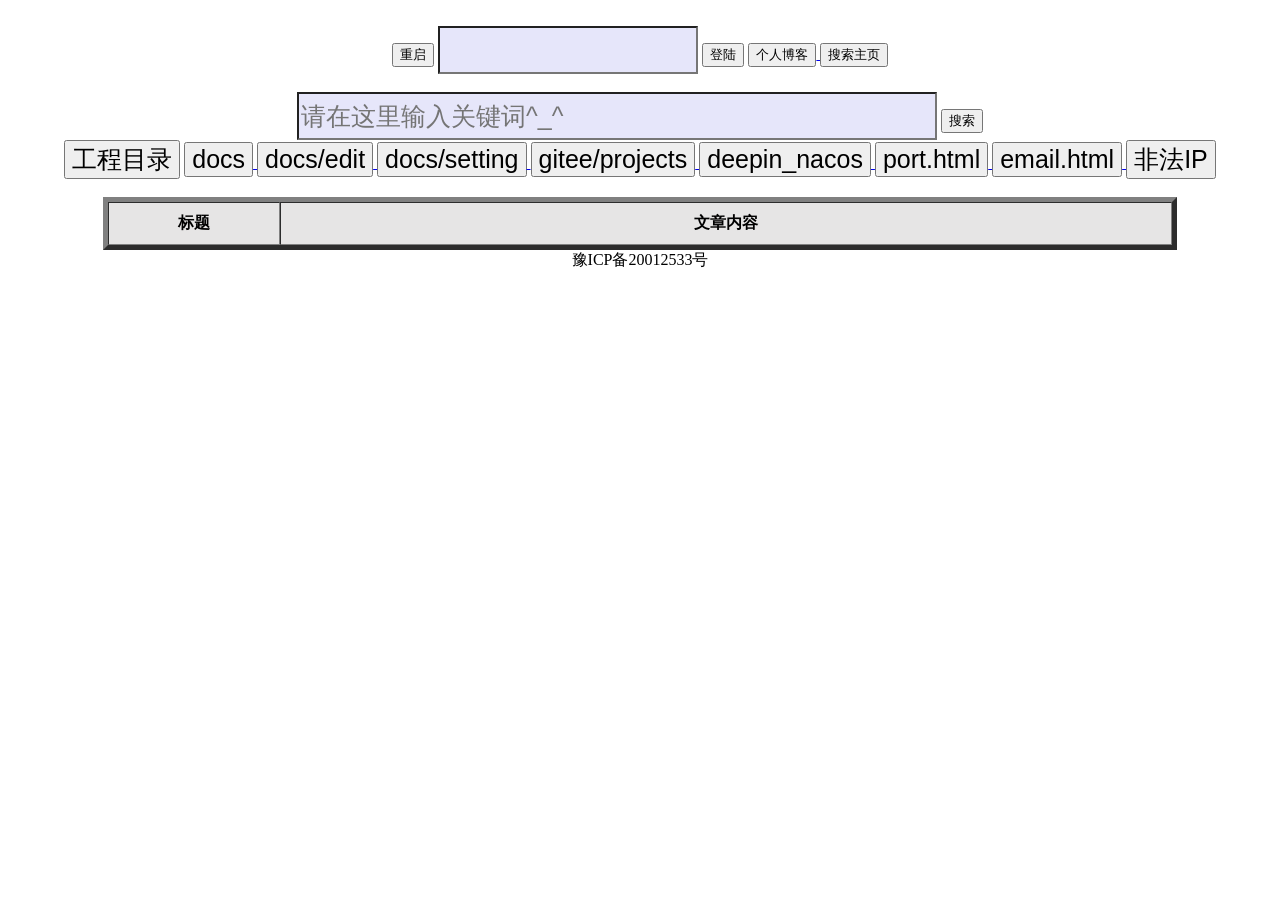
==== src/main/resources/static/index.html @ 7256d91e "2021-01-07 14:47:31 AutoCommit.sh by Darian" ====
<!DOCTYPE html>
<html lang="en">
<head>
    <meta charset="UTF-8">
    <title>darian-私人全文检索页.html</title>

    <link rel="shortcut icon" href="/favicon.ico" type="image/x-icon"/>
    <link rel="stylesheet" href="/css/darian.own.css">

    <script src="/js/jquery-3.3.1.min.js"></script>
    <script src="/js/darian.own.js"></script>
    <!--    <script src="/js/sw-registration.js"></script>-->

</head>

<div id="my_html_body_id">
    <br>
    <div align="center">
        <input type="button" value="重启" class="customer_button"
               onclick="refresh_button_onclick()"/>

        <input id="token_id" type="password" maxlength="20" autocomplete="off"/>

        <input type="button" id="login_button_id" value="登陆" class="customer_button"
               onclick="login_button_onclick()"/>

        <a href="http://darian1996.github.io" target="_blank">
            <input type="button" value="个人博客" class="customer_button">
        </a>

        <a href="/index.html" target="_blank">
            <input type="button" value="搜索主页" class="customer_button">
        </a>
    </div>

    <br/>

    <div align="center">
        <form id="form">
            <input id="param_id" maxlength="50" autocomplete="OFF" type="text"
                   placeholder="请在这里输入关键词^_^"/>
            <!--                   onkeypress="submit_button_onclick()" -->


            <input type="button" id="submit_button_id" class="customer_button" value="搜索"
                   onclick="submit_button_onclick()"/>
        </form>
    </div>

    <div align="center">

        <a target="_blank" id="_README_DIRECTORY_DOC_id">
            <input type="button" value="工程目录" style="font-size: 25px;">
        </a>
        <a target="_blank" href="https://gitee.com/Darian1996/docs">
            <input type="button" value="docs" style="font-size: 25px;">
        </a>
        <a target="_blank" href="https://gitee.com/-/ide/project/Darian1996/docs/edit/master/-/">
            <input type="button" value="docs/edit" style="font-size: 25px;">
        </a>
        <a target="_blank" href="https://gitee.com/Darian1996/docs/settings">
            <input type="button" value="docs/setting" style="font-size: 25px;">
        </a>
        <a target="_blank" href="https://gitee.com/Darian1996/projects">
            <input type="button" value="gitee/projects" style="font-size: 25px;">
        </a>

        <!--        <a target="_blank" href="http://www.darian.top:8848/nacos/">-->
        <!--            <input type="button" value="nacos" style="font-size: 25px;">-->
        <!--        </a>-->

        <a target="_blank" href="http://www.darian.top:6004/nacos/">
            <input type="button" value="deepin_nacos" style="font-size: 25px;">
        </a>


        <a target="_blank" href="/port.html">
            <input type="button" value="port.html" style="font-size: 25px;">
        </a>
        <a target="_blank" href="/email.html">
            <input type="button" value="email.html" style="font-size: 25px;">
        </a>

        <a target="_blank" href="/addIllegalIPSet?illegalIP=">
            <input type="button" value="非法IP" style="font-size: 25px;">
        </a>

        <br/>
        <a id="application_start_time"></a>
        <a id="notifyMsg_id"></a>
    </div>

    <br/>

    <!-- border 外边框-->
    <!-- cellpadding 内边距-->
    <table id="search_result_table_id" cellpadding="10" cellspacing="0" border="5px">
        <thead id="search_result_table_head">
        <th width="150px">标题</th>
        <th>文章内容</th>
        </thead>

        <tbody id="table_tbody_id">
        </tbody>
    </table>

</div>

<style>

    /* 表格里的图片，最大填充整个宽度， */
    #table_tbody_id img {
        max-width: 100%;
    }

    /* 页面的格式 */
    #my_html_body_id {
        /* 上， 右，下，左*/
        margin: 0% 0%;
    }


    /* 搜索大表格的整体的格式 */
    #search_result_table_id {
        border-width: 5px;
        width: 85%;
        align-content: center;
        background-color: #e6e5e5;
        margin: 0px auto;
    }

    /* 密码 的格式 */
    #token_id {
        background-color: lavender;
        color: black;
        width: 20%;
        height: 42px;
        font-size: 25px;
        min-width: 68px;
    }


    /* 输入搜索框 的格式 */
    #param_id {
        background-color: lavender;
        color: black;
        width: 50%;
        height: 42px;
        font-size: 25px;
        min-width: 500px;
    }


</style>

<div align="center">
    豫ICP备20012533号
</div>


<script>
    searchUrl = "https://www.darian.top/search";
    refreshUrl = "https://www.darian.top/refresh";
    contentDetailHtmlUrl = "https://www.darian.top/contentDetail.html";

    /* 初始化连接常量 */
    function initContantsUrl() {
        console.log("function{initContantsUrl}.start")
        // 当前网页的地址
        if (new RegExp("^http://localhost").test(location.href)) {
            searchUrl = "/search";
            refreshUrl = "/refresh";
            contentDetailHtmlUrl = "/contentDetail.html";

        }
        if (new RegExp("^https://darian1996.gitee.io").test(location.href)) {
            contentDetailHtmlUrl = "https://darian1996.gitee.io/contentDetail.html";
        }

        if (new RegExp("^https://darian1996.github.io").test(location.href)) {
            contentDetailHtmlUrl = "https://darian1996.github.io/docs_search/contentDetail";
        }

        $('#_README_DIRECTORY_DOC_id').attr("href", contentDetailHtmlUrl + "?cache=true&filePathSubDocsFilePath=_README_DIRECTORY_DOC.md");

        console.log('\t[location.href]:' + location.href);
        console.log('\t[searchUrl]:' + searchUrl);
        console.log('\t[refreshUrl]:' + refreshUrl);
        console.log('\t[contentDetailHtmlUrl]:' + contentDetailHtmlUrl)
    }

    // 监听 enter 事件, return false 禁止页面刷新
    $(function () {
        $(document).keydown(function (event) {
            if (event.keyCode == 13) {
                $("#submit_button_id").click();
                // return false 禁止页面刷新
                return false;
            }
        });
    });

    function replaceIllegalStr(str) {
        console.log('function{replaceIllegalStr}.....')
        console.log("\t[param_value_old]replaceIllegalStr.before:" + str);
        var reg;
        var illegal_list = ["/", "\\",
            "-",
            "[", "]",
            "{", "}",
            "<", ">",
            "＜", "＞",
            "「", "」",
            "：", "；",
            "、", "•",
            "^", "'", "\"",
            "\r", "\r\n", "\\n", "\n"];
        for (var i = 0; i < illegal_list.length; i++) {
            if (str.indexOf(illegal_list[i]) >= 0) {
                if (illegal_list[i] == '\\' || illegal_list[i] == '[') {
                    reg = new RegExp('\\' + illegal_list[i], "g");
                } else {
                    reg = new RegExp(illegal_list[i], "g");
                }
                str = str.replace(reg, '');
            }
        }

        console.log("\t自动去除非法字符 ... ... end")
        // return str.trim();
        return str;
    };

    function refresh_button_onclick() {
        if (!confirm('确定重启吗！！！')) {
            return false;
        }
        var token_value = getCookie("token");

        if (!check_token_value(token_value)) {
            return false;
        }

        $.ajax({
            url: refreshUrl,
            type: 'get',
            dataType: 'json',
            changeOrigin: true, // 是否跨域
            data: null,
            headers: {
                'token': getCookie("token"),
            },
            beforeSend: function (XMLHttpRequest) {
                $('#notifyMsg_id').html("Please waiting, Loading data ....");
            },
            success: function (datas, state) {
                console.log(state);
                $('#notifyMsg_id').html(datas.notifyMsg);
            },
            error: function (xhr, state, errorThrown) {
                console.log(state);
                $('#notifyMsg_id').html("重启失败，请联系管理员！！！");
            }

        })
    };


    function login_button_onclick() {
        if (!confirm('确定登陆吗！！！')) {
            return false;
        }
        var token_value = $('#token_id').val();
        var cookie_name = 'token';
        setCookie7Days(cookie_name, token_value);
        $('#token_id').val("");
    }

    function submit_button_onclick() {
        console.log('function{submit_button_onclick}......')
        var token_value = getCookie("token");
        var param_value_old = $('#param_id').val();
        var param_value = replaceIllegalStr(param_value_old)

        console.log('param_value:' + param_value)
        setCookie7Days('param', param_value);
        $('#param_id').val(param_value);

        if (!check_token_value(token_value) || !check_param_value(param_value.trim())) {
            return;
        }


        $.ajax({
            url: searchUrl,
            type: 'get',
            dataType: 'json',
            changeOrigin: true, // 是否跨域
            data: "cache=true&param=" + encodeURIComponent(param_value),
            headers: {
                'token': getCookie("token"),
            },
            beforeSend: function (XMLHttpRequest) {
                $('#notifyMsg_id').html("Please waiting, Loading data ....");
            },
            success: function (responseBody, state) {

                console.log(state);

                console.log('responseBody.applicationStartTime' + responseBody.applicationStartTime);
                $('#application_start_time').html("项目启动时间：" + responseBody.applicationStartTime);

                $('#notifyMsg_id').html(responseBody.notifyMsg);

                param_value = responseBody.request.param;
                console.log('responseBody.request.param:' + param_value)
                $('#param_id').val(param_value);
                setCookie7Days('param', param_value);

                var table_tbody_id_html = "";

                for (var i = 0; i < responseBody.dataBody.length; i++) {
                    var fileSimpleName = responseBody.dataBody[i].fileSimpleName;
                    var contentDetail = responseBody.dataBody[i].contentDetail;
                    var filePathSubDocsFilePath = responseBody.dataBody[i].filePathSubDocsFilePath;
                    var gitHubUrl = responseBody.dataBody[i].gitHubUrl;
                    var giteeUrl = responseBody.dataBody[i].giteeUrl;
                    var editUrl = responseBody.dataBody[i].editUrl;

                    /* 拼接 tr 标签 */

                    table_tbody_id_html += "<tr  style='background-color: white'>";
                    table_tbody_id_html += "<td  style='; word-break:break-all;'>" +
                        "<br/><br/><a href=\'" + contentDetailHtmlUrl
                        + "?cache=true&filePathSubDocsFilePath=" + filePathSubDocsFilePath
                        + "\' target='_blank'>"
                        + fileSimpleName
                        + "</a>\n" +

                        "<br/><br/><a href=\'" + gitHubUrl + "\' target='_blank' >GitHub</a>\n" +
                        "<br/><a href=\'" + giteeUrl + "\' target='_blank' >Gitee</a>\n" +
                        "<br/><a href=\'" + editUrl + "\' target='_blank' >editUrl</a>\n" +
                        "</td>";
                    table_tbody_id_html += "<td style=' word-break:break-all;'>" +
                        contentDetail +
                        "</td>";
                    table_tbody_id_html += "</tr>";
                }
                $('#table_tbody_id').html(table_tbody_id_html);

            }
            ,
            error: function (xhr, state, errorThrown) {
                $('#notifyMsg_id').html("查询出错，请联系管理员！！！");
                $('#table_tbody_id').html("");
            }

        })
    };

    // 监听页面的 onload 事件，打开事件
    window.onload = function () {
        bodyOnLoad();
    }


    // 用户关闭页面或刷新浏览器时会触发onunload事件
    function bodyOnLoad() {
        console.log("function.{bodyOnLoad}....")
        initContantsUrl();
        $('#notifyMsg_id').html("欢迎，你来 搜索 ... ... ");

        console.log("\n");
        console.log("\t[param]:" + getCookie("param"));

        var param_value = getCookie("param");
        if (!param_value) {
            // cookie 取不到值，不调用 onClick 方法
            return false;
        }

        $('#param_id').val(param_value);
        submit_button_onclick();
    };


</script>
</html>
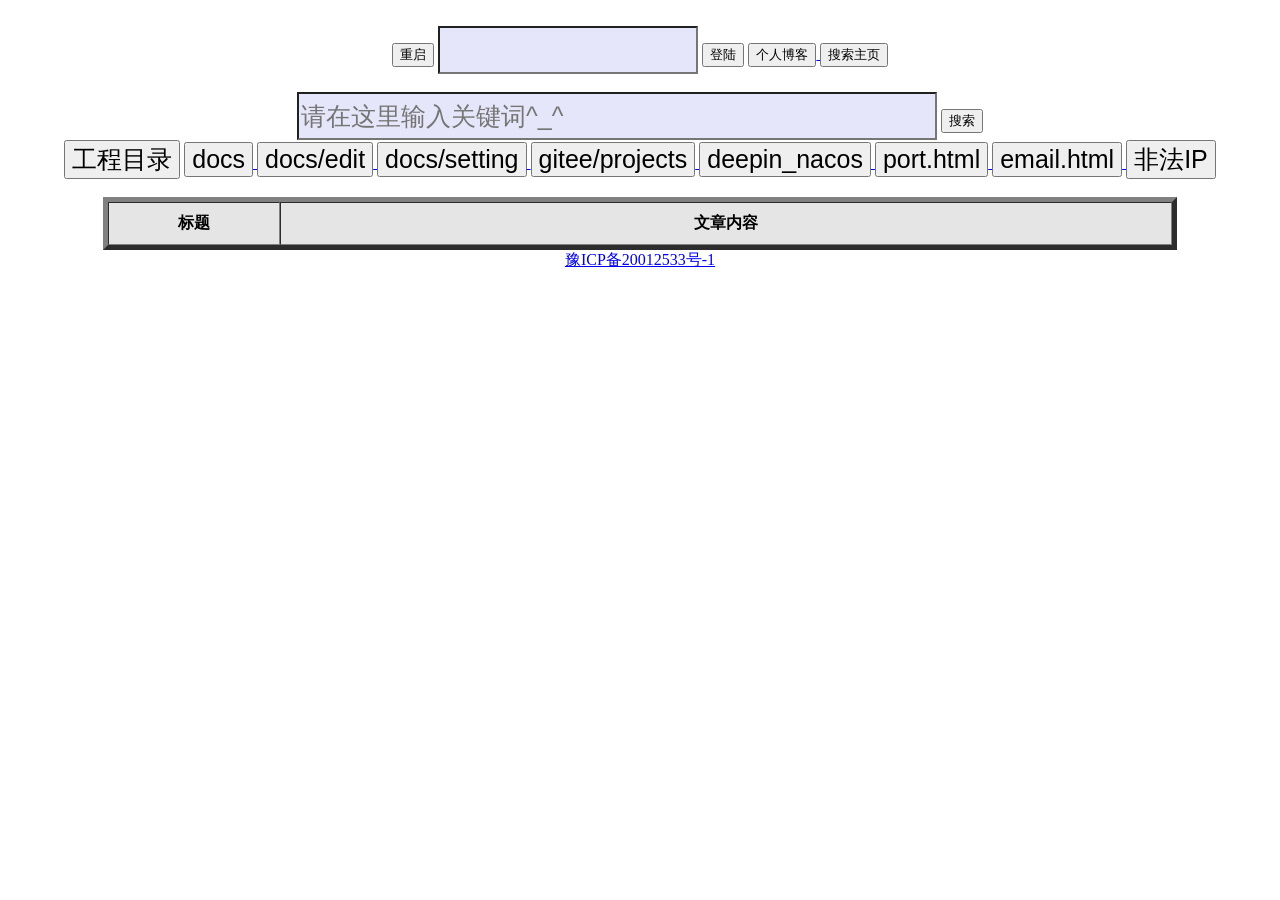
==== commit 27bf3a18: "Merge branch 'master' of gitee.com:Darian1996/darian-lucene-file" ====
--- a/src/main/resources/static/index.html
+++ b/src/main/resources/static/index.html
@@ -153,10 +153,11 @@
 
 </style>
 
-<div align="center">
-    豫ICP备20012533号
-</div>
-
+<a href="https://beian.miit.gov.cn/"  target='_blank'>
+    <div align="center">
+        豫ICP备20012533号-1
+    </div>
+</a>
 
 <script>
     searchUrl = "https://www.darian.top/search";
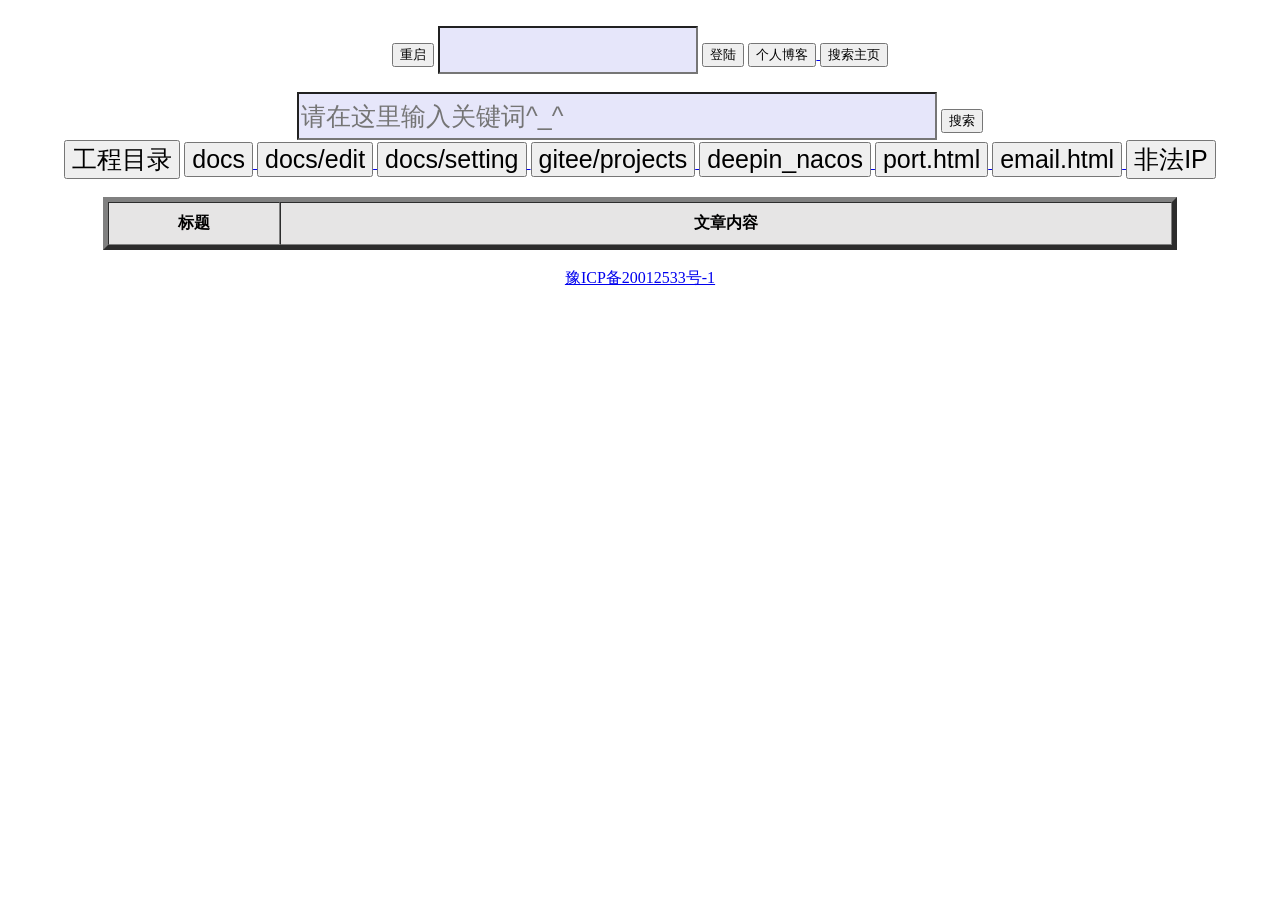
==== commit 21f143f2: "x" ====
--- a/src/main/resources/static/index.html
+++ b/src/main/resources/static/index.html
@@ -85,7 +85,7 @@
             <input type="button" value="非法IP" style="font-size: 25px;">
         </a>
 
-        <br/>
+        <br>
         <a id="application_start_time"></a>
         <a id="notifyMsg_id"></a>
     </div>
@@ -105,6 +105,14 @@
     </table>
 
 </div>
+
+<a href="https://beian.miit.gov.cn/"  target='_blank'>
+    <br>
+    <div align="center">
+        豫ICP备20012533号-1
+    </div>
+    <br>
+</a>
 
 <style>
 
@@ -153,11 +161,7 @@
 
 </style>
 
-<a href="https://beian.miit.gov.cn/"  target='_blank'>
-    <div align="center">
-        豫ICP备20012533号-1
-    </div>
-</a>
+
 
 <script>
     searchUrl = "https://www.darian.top/search";
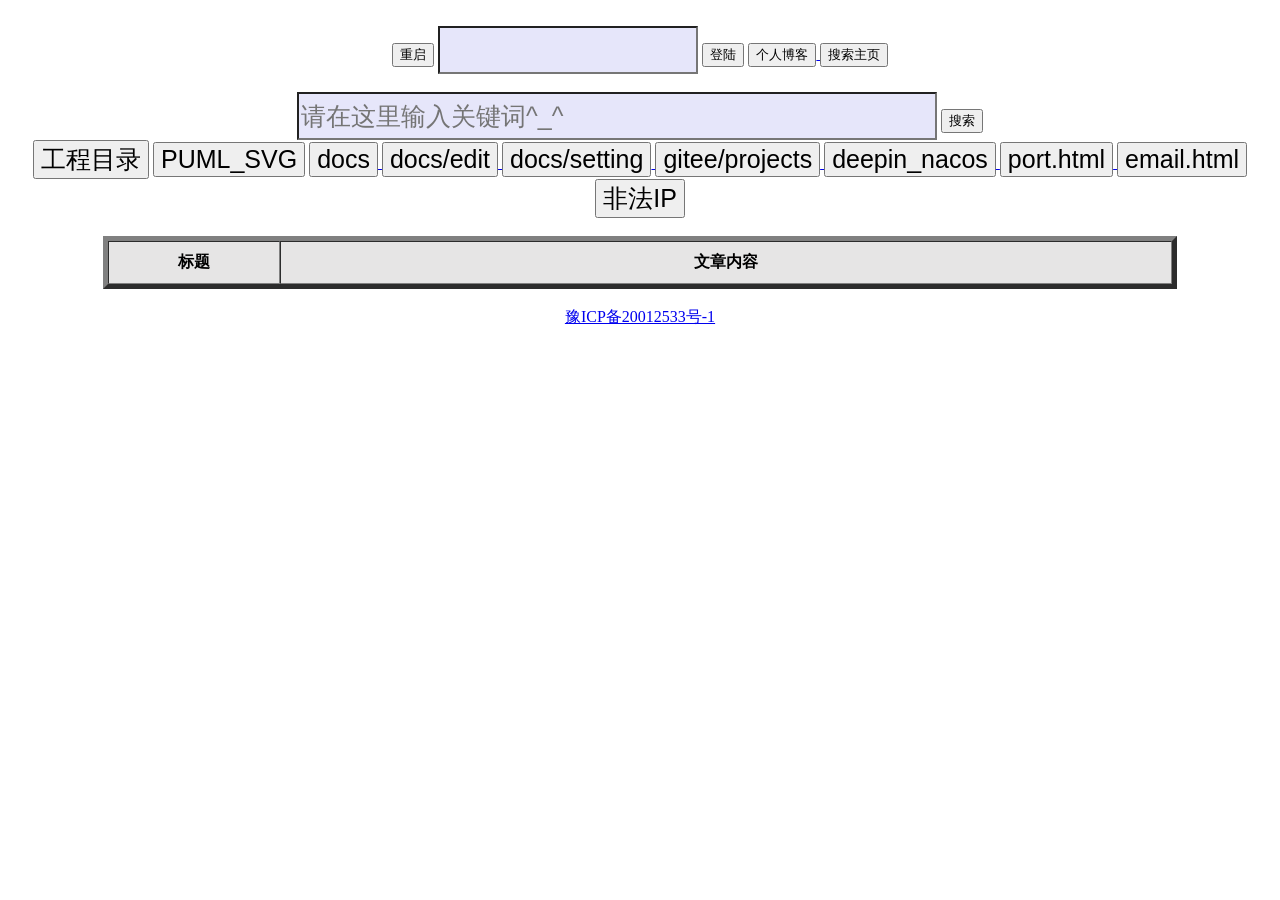
==== commit 1f8bbe8b: "x" ====
--- a/src/main/resources/static/index.html
+++ b/src/main/resources/static/index.html
@@ -13,6 +13,7 @@
 
 </head>
 
+<body>
 <div id="my_html_body_id">
     <br>
     <div align="center">
@@ -52,6 +53,9 @@
         <a target="_blank" id="_README_DIRECTORY_DOC_id">
             <input type="button" value="工程目录" style="font-size: 25px;">
         </a>
+        <a target="_blank" id="_README_PUML_SVG_DOC_id">
+            <input type="button" value="PUML_SVG" style="font-size: 25px;">
+        </a>
         <a target="_blank" href="https://gitee.com/Darian1996/docs">
             <input type="button" value="docs" style="font-size: 25px;">
         </a>
@@ -69,7 +73,7 @@
         <!--            <input type="button" value="nacos" style="font-size: 25px;">-->
         <!--        </a>-->
 
-        <a target="_blank" href="http://www.darian.top:6004/nacos/">
+        <a target="_blank" href="http://nacos.deepin.darian.top:81/nacos/">
             <input type="button" value="deepin_nacos" style="font-size: 25px;">
         </a>
 
@@ -106,13 +110,15 @@
 
 </div>
 
-<a href="https://beian.miit.gov.cn/"  target='_blank'>
+<a href="https://beian.miit.gov.cn/" target='_blank'>
     <br>
     <div align="center">
         豫ICP备20012533号-1
     </div>
     <br>
 </a>
+
+</body>
 
 <style>
 
@@ -162,7 +168,6 @@
 </style>
 
 
-
 <script>
     searchUrl = "https://www.darian.top/search";
     refreshUrl = "https://www.darian.top/refresh";
@@ -182,11 +187,15 @@
             contentDetailHtmlUrl = "https://darian1996.gitee.io/contentDetail.html";
         }
 
+        /* 借助于 gitPage 的页面渲染，直接渲染, darian-lucene-file 记得打开 gitpage */
         if (new RegExp("^https://darian1996.github.io").test(location.href)) {
-            contentDetailHtmlUrl = "https://darian1996.github.io/docs_search/contentDetail";
+            // 将本页面的 js css 统一防止在某个目录下，就可以实现了。
+            // https://darian1996.github.io/darian-lucene-file/src/main/resources/static/index.html
+            contentDetailHtmlUrl = "https://darian1996.github.io/darian-lucene-file/src/main/resources/static/contentDetail.html";
         }
 
         $('#_README_DIRECTORY_DOC_id').attr("href", contentDetailHtmlUrl + "?cache=true&filePathSubDocsFilePath=_README_DIRECTORY_DOC.md");
+        $('#_README_PUML_SVG_DOC_id').attr("href", contentDetailHtmlUrl + "?cache=true&filePathSubDocsFilePath=_README_PUML_SVG_DOC.md");
 
         console.log('\t[location.href]:' + location.href);
         console.log('\t[searchUrl]:' + searchUrl);
